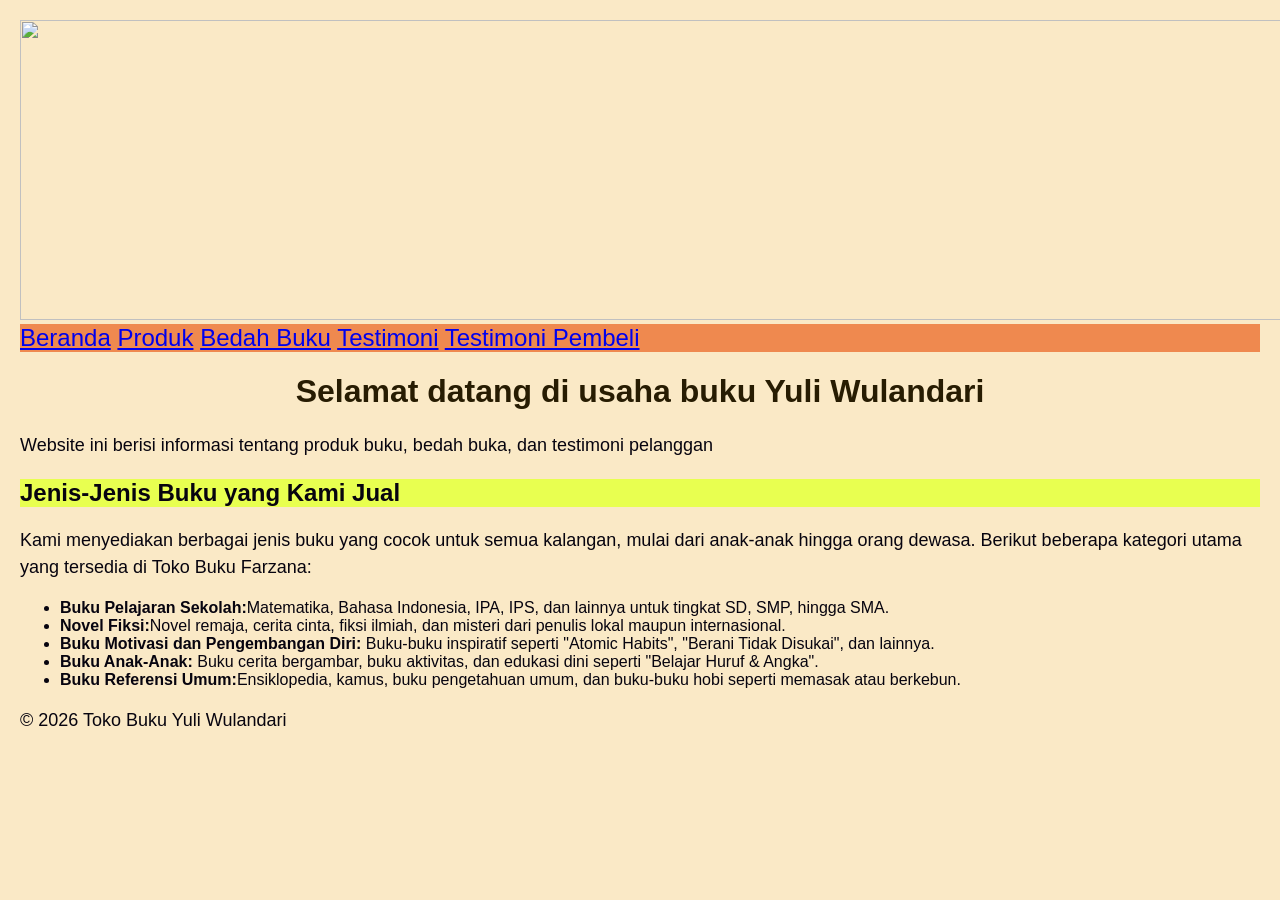
==== index.html @ ea53c74e "Add files via upload" ====
<!DOCTYPE html>
<html lang="id">
<head>
<meta charset="UTF-8">
<meta name="viewport" content="width=device-width, initial-scale=1.0">
<title>Profil Usaha Buku</title>
<link rel="stylesheet" href="style.css" />
</head>
<body>
<header>
 <img src="images/buku2.jpg.png" width="1312" height="300">
</header>
<nav>
<a href="index.html">Beranda</a>
<a href="produk.html">Produk</a>     
<a href="bedah-buku.html">Bedah Buku</a>    
<a href="testimoni.html">Testimoni</a>    
<a href="tampil-testimoni.html">Testimoni Pembeli</a>    
</nav>

<h1>Selamat datang di usaha buku Yuli Wulandari</h1>
<p>Website ini berisi informasi tentang produk buku, bedah buka, dan testimoni pelanggan</p>
<h2>Jenis-Jenis Buku yang Kami Jual</h2>
<p>Kami menyediakan berbagai jenis buku yang cocok untuk semua kalangan, mulai dari anak-anak hingga orang dewasa. Berikut beberapa kategori utama yang tersedia di Toko Buku Farzana:</p>
<ul>
<li><strong>Buku Pelajaran Sekolah:</strong>Matematika, Bahasa Indonesia, IPA, IPS, dan lainnya untuk tingkat SD, SMP, hingga SMA.</li>
<li><strong>Novel Fiksi:</strong>Novel remaja, cerita cinta, fiksi ilmiah, dan misteri dari penulis lokal maupun internasional.</li>
<li><strong>Buku Motivasi dan Pengembangan Diri: </strong>Buku-buku inspiratif seperti "Atomic Habits", "Berani Tidak Disukai", dan lainnya.</li>
<li><strong>Buku Anak-Anak: </strong>Buku cerita bergambar, buku aktivitas, dan edukasi dini seperti "Belajar Huruf & Angka".</li>
<li><strong>Buku Referensi Umum:</strong>Ensiklopedia, kamus, buku pengetahuan umum, dan buku-buku hobi seperti memasak atau berkebun.</li>
</ul>   
<footer>
    <p>&copy; 2026 Toko Buku Yuli Wulandari</p>
</footer> 
</body>
</html>
---- style.css ----
body{
background-color: rgb(250, 233, 198);
font-family: Arial, Helvetica, sans-serif;
color: #07040f;
margin: 20px;
}
nav{
    background-color: #ef894f;
    font-size: x-large;
    color: #fff;
}

h1{
color: rgb(39, 28, 2);
text-align: center;
}

h2{
background-color: rgb(232, 255, 80);
color: #07040f;
text-align: left;
}

p{
font-size: 18px;
text-align: left;
line-height: 1.5;
}

.daftar-produk{
    display: grid;
    grid-template-columns: repeat(auto-fit,minmax(250px,1fr));
    gap: 20px;
    padding: 20px;
}
.produk{
    background-color: #fff;
    border: 1px solid #ddd;
    padding: 15px;
    border-radius: 10px;
    text-align: center;
    box-shadow: 0 2px 6px rgba(0,0,0,0.1);
}
.produk img{
    width: 150px;
    height: auto;
    border-radius: 5px;
    margin-bottom: 10px;
}
.produk h2{
    font-size: 20px;
    color: #2c3e50;
}
.produk h3{
    font-size: 16px;
    color: #2c3e50;
}
.harga {
    font-weight: bold;
    color: #27ae60;
}
.deskripsi {
    font-size: 14px;
    color: #555;
}
.artikel{
    max-width: 700px;
    margin: auto;
    padding: 20px;
    background-color: #fdfdfd;
    font-family: Georgia, 'Times New Roman', Times, serif;
    line-height: 1.8;
}
.artikel .penulis{
    font-style: italic;
    color: #666;
    margin-bottom: 20px;
}
.artikel .sampul{
    width: 180px;
    float: right;
    margin: 0 0 20px 20px;
    border: 1px solid #ccc;
    box-shadow: 2px 2px 6px rgba(0,0,0,0.1);
}
.artikel blockquote{
    font-style: italic;
    padding-left: 20px;
    margin: 20px 0;
    border-left: 4px solid #999;
    color: #444;
    background-color: #f9f9f9;
}
.btn-kembali {
display: inline-block;
margin-top: 30px;
padding: 10px 16px;
background-color: #0066cc;
color: white;
text-decoration: none;
border-radius: 4px;
}
.btn-kembali:hover {
    background-color: #004d99;
}
.formulir{
    max-width: 600px;
    margin: auto;
    padding: 20px;
    background-color: #fafafa;
    border-radius: 10px;
    box-shadow: 0 0 10px rgba(0,0,0,0.1);
}
form label{
    display: block;
    margin-top: 10px;
    font-weight: bold;
}
form input, form select, form textarea {
    width: 100%;
    padding: 8px;
    margin-top: 5px;
    margin-bottom: 15px;
    border-radius: 5px;
    border: 1px solid #ccc;
}
form button{
    background-color: #3498db;
    color: white;
    padding: 10px 15px;
    border: none;
    border-radius: 5px;
    cursor: pointer;
}
form button:hover{
    background-color: #2980b9;
}
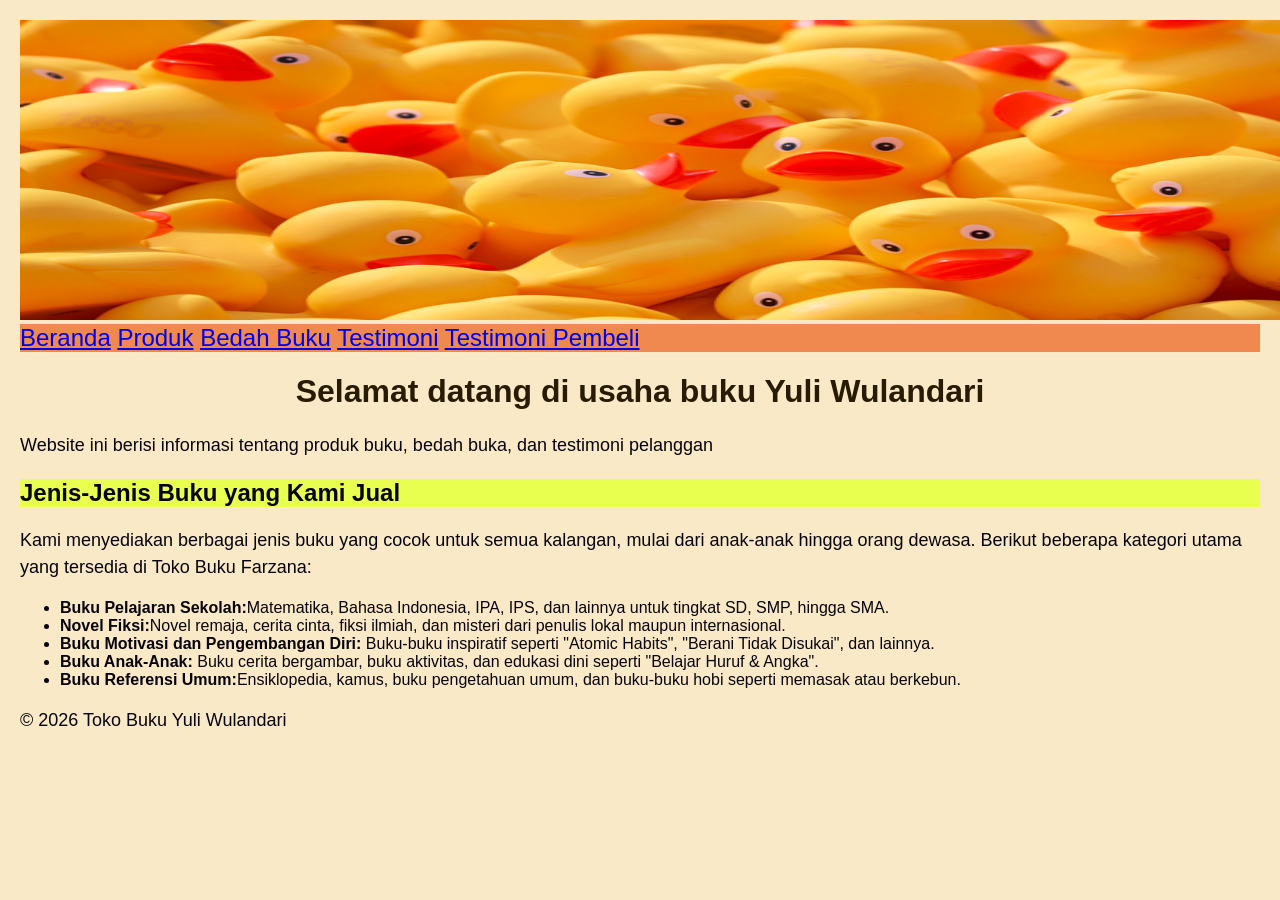
==== commit 10e5d430: "Update index.html" ====
--- a/index.html
+++ b/index.html
@@ -8,7 +8,7 @@
 </head>
 <body>
 <header>
- <img src="images/buku2.jpg.png" width="1312" height="300">
+ <img src="buku2.jpg.png" width="1312" height="300">
 </header>
 <nav>
 <a href="index.html">Beranda</a>
@@ -36,3 +36,4 @@
 </html>
 
 
+
